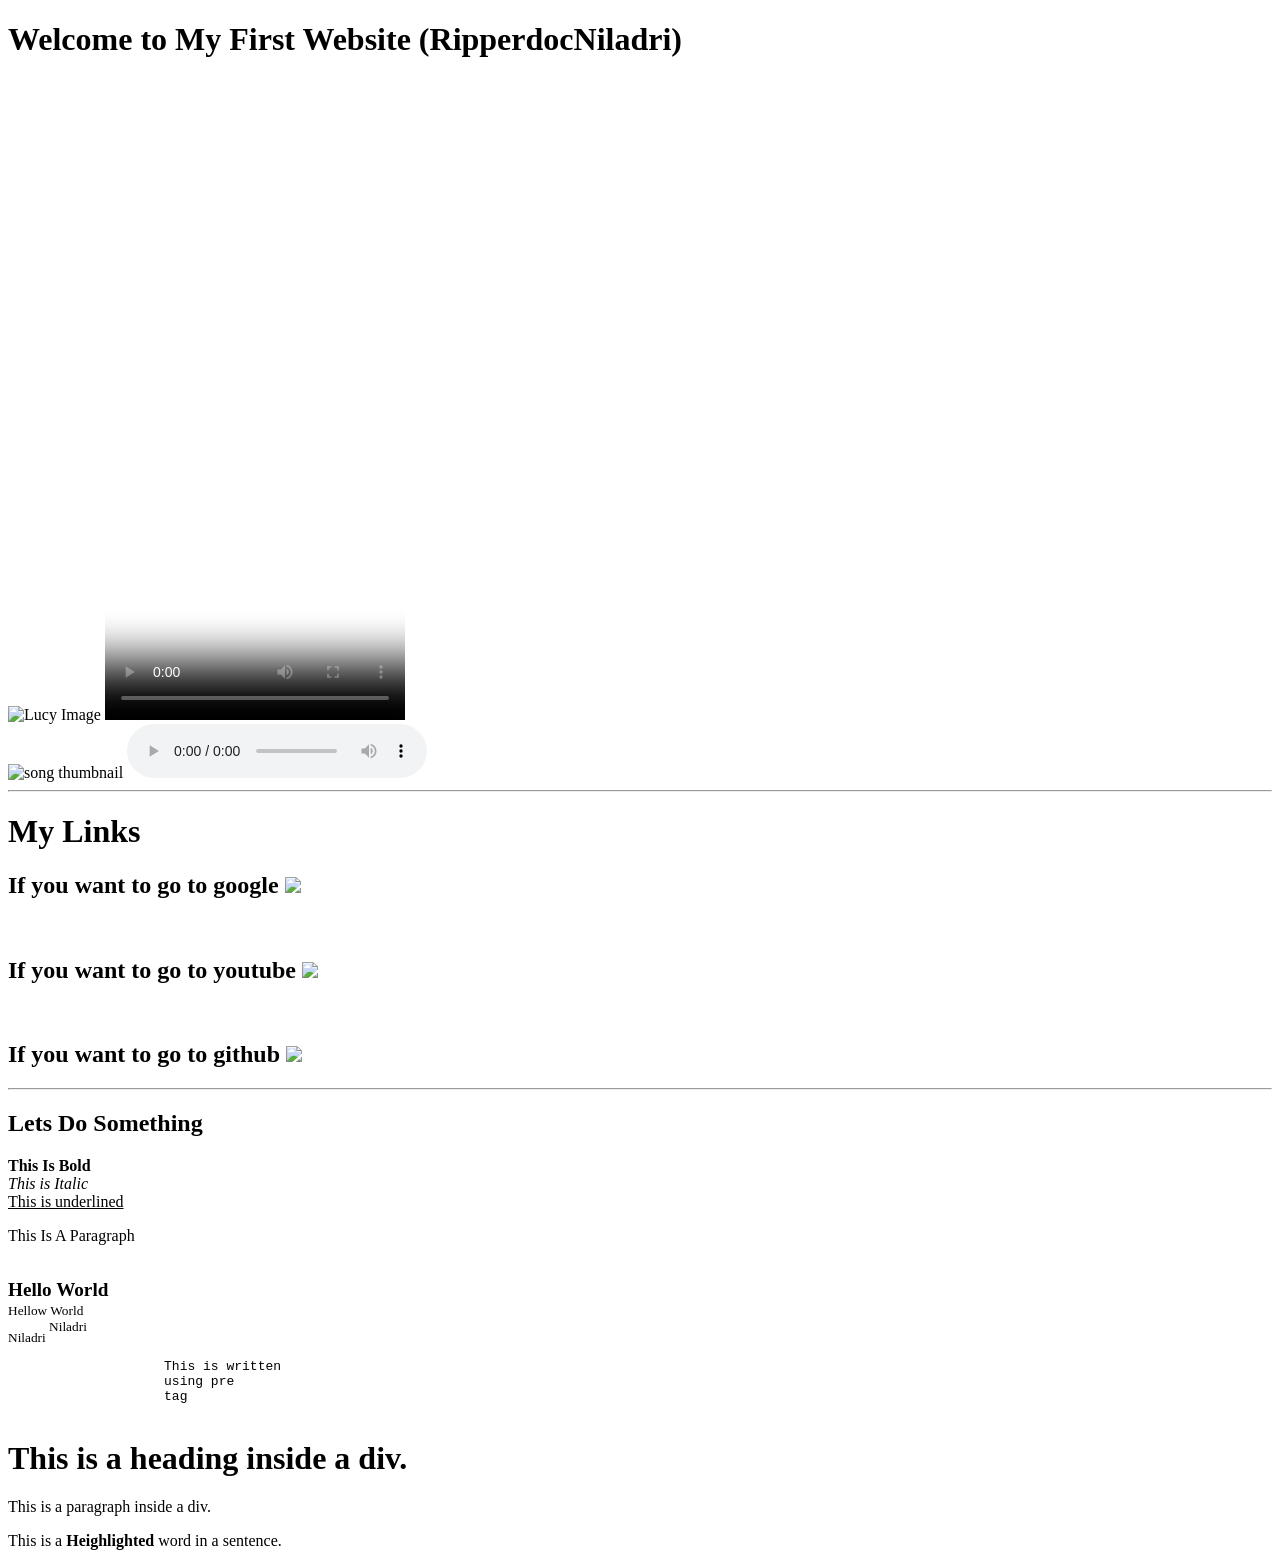
==== index.html @ aadee65a "HTML-learning" ====
<!DOCTYPE html>
<html lang ="en">
<head>
    <meta charset="UTF-8">
    <meta name="viewport"
    content="width=device-width, initial_scale=1.
    0">
    <title>RipperdocNiladri</title>
</head>
<body>
    <H1>Welcome to My First Website (RipperdocNiladri)</H1>
    
    <img src= "https://static0.thegamerimages.com/wordpress/wp-content/uploads/2023/05/7-cyberpunk-2077-lucy-netrunner-monowire-build.jpg?w=1600&h=900&fit=crop" alt= "Lucy Image" height= "300">
    <!-- image here -->
    <video loop width="300" height="640" controls poster="D:\wallpaper\1280730.png">
       <source src= "C:\Users\NILADRI PAL\Downloads\cyberpunk video.mp4" type= "video/mp4" height = "300" width= "200">
       Your browser does not support the video tag.
    </video>

    <br>
    
    <div class = "audio-card">
      <image src= "D:\wallpaper\1280310.jpg" alt= "song thumbnail" class= "thumbnail" height = "300">
      <audio loop controls>
        <source src= "C:\Users\NILADRI PAL\Downloads\CYBERPUNK 2077 SOUNDTRACK - I REALLY WANT TO STAY AT YOUR HOUSE by Rosa Walton & Hallie Coggins.mp3" type= "audio/mpeg">
        Your browser does not support the audio element.
      </audio>
    </div>

    <hr>

    <h1> My Links </h1>

    <h2>If you want to go to google <a href= "https://google.com/" target= "_blank"> <image src= "https://images.seeklogo.com/logo-png/62/1/google-new-logo-png_seeklogo-622426.png" width= "30" hight= "20"> </a> </h2>
    
    <br>
    
    <h2>If you want to go to youtube <a href= "https://www.youtube.com/" target= "_blank"> <image src= "https://upload.wikimedia.org/wikipedia/commons/e/ef/Youtube_logo.png" width= "30"> </a> </h2>

    <br>
    
    <h2>If you want to go to github <a href= "https://www.github.com/" target= "_blank"> <image src="https://images.seeklogo.com/logo-png/30/2/github-logo-png_seeklogo-304612.png" width= "30"> </a> </h2>
    <hr>
    
    <h2> Lets Do Something </h2>
    <b> This Is Bold </b>
    <br>
    <i> This is Italic </i>
    <br>
    <u> This is underlined </u>
    <br>
    <p> This Is A Paragraph </p>
    <br>
    <b><big> Hello World </big></b>
    <br>
    <small> Hellow World </small>
    <br>
    <sub> Niladri </sub>
    <sup> Niladri </sup>
    <br>
    <pre>
                    This is written
                    using pre
                    tag
      </pre>
    
    <div>
        <h1> This is a heading inside a div. </h1>
        <p> This is a paragraph inside a div. </p>
    </div>
    <p> This is a <b><span>Heighlighted</span></b> word in a sentence.</p>
</body>
</html>
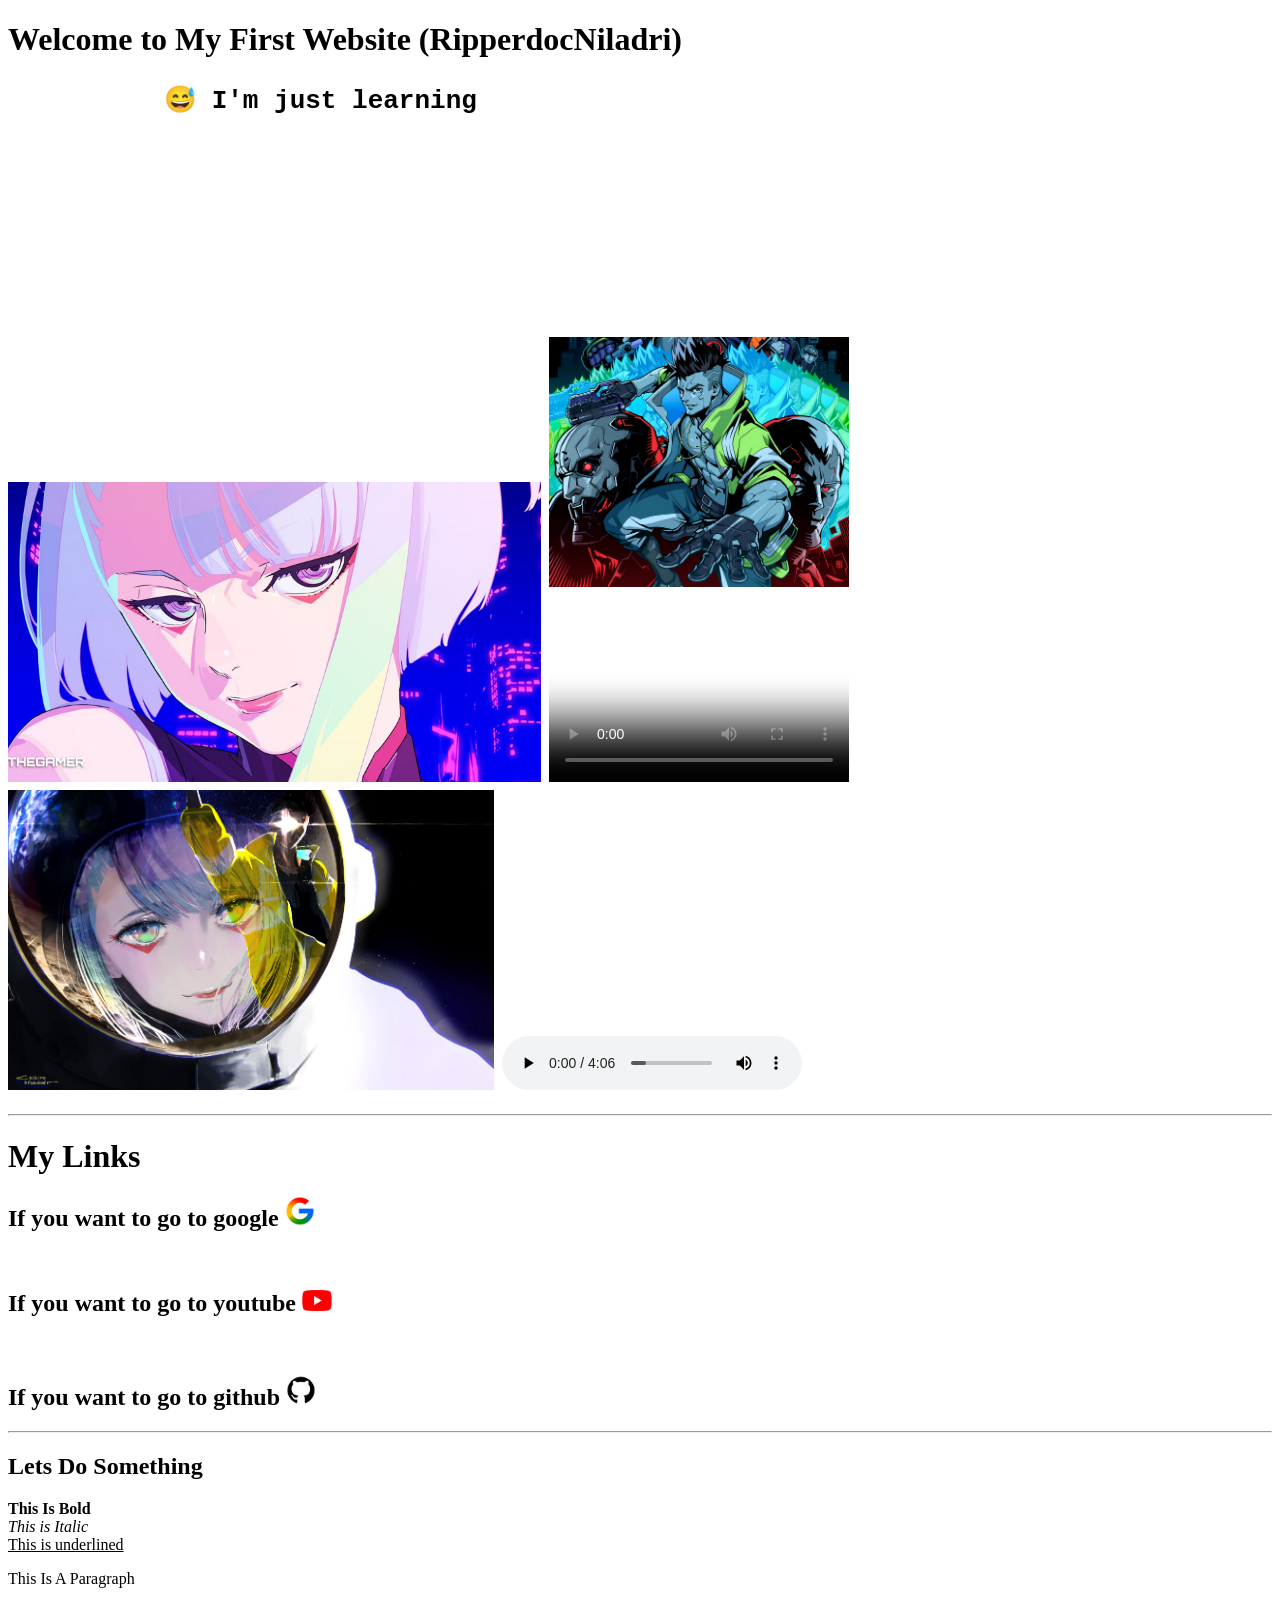
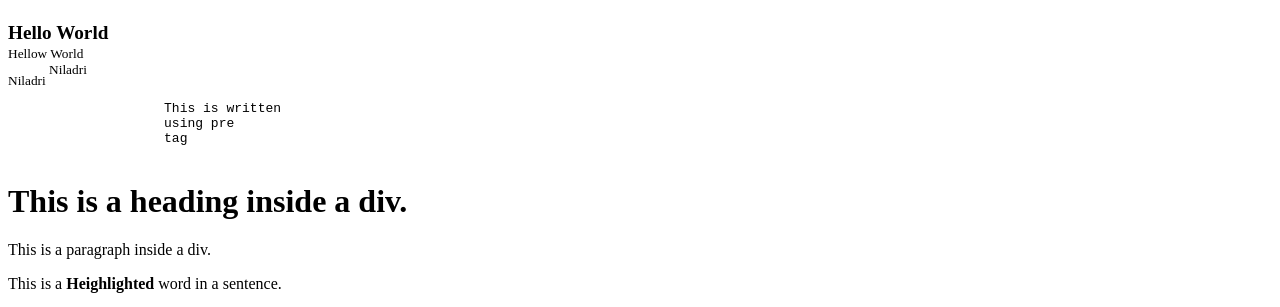
==== commit 35161bcc: "Initial commit: My first HTML webpage" ====
--- a/index.html
+++ b/index.html
@@ -9,20 +9,18 @@
 </head>
 <body>
     <H1>Welcome to My First Website (RipperdocNiladri)</H1>
-    
-    <img src= "https://static0.thegamerimages.com/wordpress/wp-content/uploads/2023/05/7-cyberpunk-2077-lucy-netrunner-monowire-build.jpg?w=1600&h=900&fit=crop" alt= "Lucy Image" height= "300">
-    <!-- image here -->
-    <video loop width="300" height="640" controls poster="D:\wallpaper\1280730.png">
-       <source src= "C:\Users\NILADRI PAL\Downloads\cyberpunk video.mp4" type= "video/mp4" height = "300" width= "200">
+    <h1> <pre>          😅 I'm just learning   </pre> <h1>
+    <img src= "images\Lucy image.avif" alt= "Lucy Image" height= "300">
+    <!-- hidden comment -->
+    <video loop width="300" height="640" controls poster="images\1280730.png">
+       <source src= "video\cyberpunk video.mp4" type= "video/mp4" height = "300" width= "200">
        Your browser does not support the video tag.
     </video>
-
     <br>
-    
     <div class = "audio-card">
-      <image src= "D:\wallpaper\1280310.jpg" alt= "song thumbnail" class= "thumbnail" height = "300">
+      <image src= "images\1280310.jpg" alt= "song thumbnail" class= "thumbnail" height = "300">
       <audio loop controls>
-        <source src= "C:\Users\NILADRI PAL\Downloads\CYBERPUNK 2077 SOUNDTRACK - I REALLY WANT TO STAY AT YOUR HOUSE by Rosa Walton & Hallie Coggins.mp3" type= "audio/mpeg">
+        <source src= "audio\CYBERPUNK 2077 SOUNDTRACK - I REALLY WANT TO STAY AT YOUR HOUSE by Rosa Walton & Hallie Coggins.mp3" type= "audio/mpeg">
         Your browser does not support the audio element.
       </audio>
     </div>
@@ -31,15 +29,15 @@
 
     <h1> My Links </h1>
 
-    <h2>If you want to go to google <a href= "https://google.com/" target= "_blank"> <image src= "https://images.seeklogo.com/logo-png/62/1/google-new-logo-png_seeklogo-622426.png" width= "30" hight= "20"> </a> </h2>
+    <h2>If you want to go to google <a href= "https://google.com/" target= "_blank"> <image src= "images\google.png" width= "30" hight= "20"> </a> </h2>
     
     <br>
     
-    <h2>If you want to go to youtube <a href= "https://www.youtube.com/" target= "_blank"> <image src= "https://upload.wikimedia.org/wikipedia/commons/e/ef/Youtube_logo.png" width= "30"> </a> </h2>
+    <h2>If you want to go to youtube <a href= "https://www.youtube.com/" target= "_blank"> <image src= "images\Youtube_logo.png" width= "30"> </a> </h2>
 
     <br>
     
-    <h2>If you want to go to github <a href= "https://www.github.com/" target= "_blank"> <image src="https://images.seeklogo.com/logo-png/30/2/github-logo-png_seeklogo-304612.png" width= "30"> </a> </h2>
+    <h2>If you want to go to github <a href= "https://www.github.com/" target= "_blank"> <image src="images\github logo.png" width= "30"> </a> </h2>
     <hr>
     
     <h2> Lets Do Something </h2>
